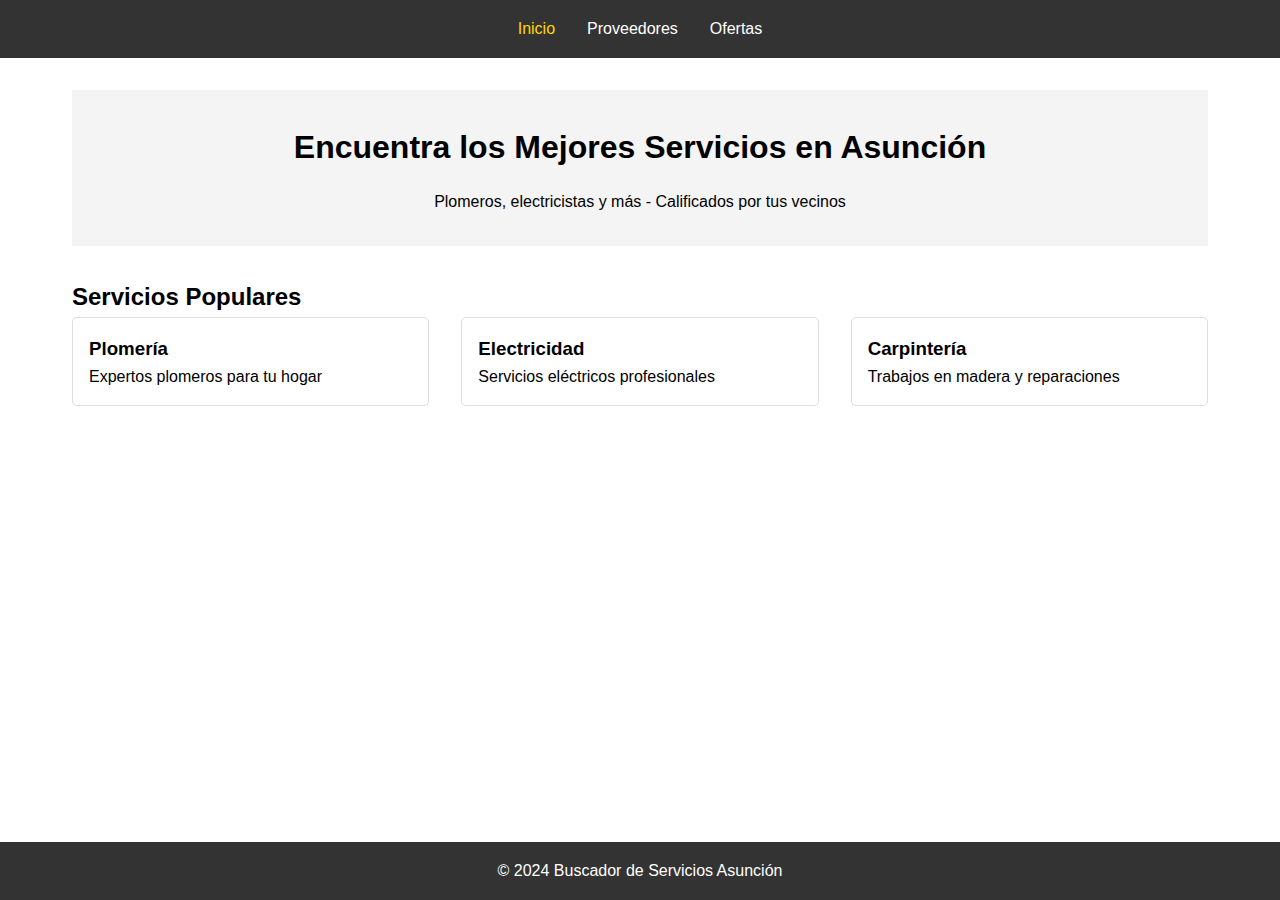
==== index.html @ d600a979 "Add HTML structure and responsive CSS for all pages" ====
<!DOCTYPE html>
<html lang="es">
<head>
    <meta charset="UTF-8">
    <meta name="viewport" content="width=device-width, initial-scale=1.0">
    <title>Buscador de Servicios Asunción</title>
    <link rel="stylesheet" href="css/styles.css">
</head>
<body>
    <header>
        <nav>
            <ul>
                <li><a href="index.html" class="active">Inicio</a></li>
                <li><a href="pages/providers.html">Proveedores</a></li>
                <li><a href="pages/surprise.html">Ofertas</a></li>
            </ul>
        </nav>
    </header>

    <main>
        <section class="hero">
            <h1>Encuentra los Mejores Servicios en Asunción</h1>
            <p>Plomeros, electricistas y más - Calificados por tus vecinos</p>
        </section>

        <section class="featured-services">
            <h2>Servicios Populares</h2>
            <div class="service-grid">
                <div class="service-card">
                    <h3>Plomería</h3>
                    <p>Expertos plomeros para tu hogar</p>
                </div>
                <div class="service-card">
                    <h3>Electricidad</h3>
                    <p>Servicios eléctricos profesionales</p>
                </div>
                <div class="service-card">
                    <h3>Carpintería</h3>
                    <p>Trabajos en madera y reparaciones</p>
                </div>
            </div>
        </section>
    </main>

    <footer>
        <p>&copy; 2024 Buscador de Servicios Asunción</p>
    </footer>
</body>
</html>
---- css/styles.css ----
* {
    margin: 0;
    padding: 0;
    box-sizing: border-box;
}

body {
    font-family: Arial, sans-serif;
    line-height: 1.6;
}

header {
    background-color: #333;
    padding: 1rem;
}

nav ul {
    list-style: none;
    display: flex;
    justify-content: center;
}

nav ul li {
    margin: 0 1rem;
}

nav ul li a {
    color: white;
    text-decoration: none;
}

nav ul li a.active {
    color: #ffd700;
}

main {
    padding: 2rem;
    max-width: 1200px;
    margin: 0 auto;
}

.hero {
    text-align: center;
    padding: 2rem 1rem;
    background-color: #f4f4f4;
    margin-bottom: 2rem;
}

.hero h1 {
    font-size: 2rem;
    margin-bottom: 1rem;
}

.service-grid {
    display: grid;
    grid-template-columns: repeat(3, 1fr);
    gap: 2rem;
}

.service-card {
    padding: 1rem;
    border: 1px solid #ddd;
    border-radius: 5px;
}

.provider-card {
    border: 1px solid #ddd;
    padding: 1rem;
    margin-bottom: 1rem;
    border-radius: 5px;
}

.provider-card .rating {
    color: #ffd700;
    margin: 0.5rem 0;
}

.offer-card {
    background-color: #f9f9f9;
    border: 1px solid #ddd;
    padding: 1.5rem;
    margin-bottom: 1.5rem;
    border-radius: 5px;
}

.offer-card .discount {
    color: #ff4444;
    font-size: 1.2rem;
    font-weight: bold;
}

footer {
    background-color: #333;
    color: white;
    text-align: center;
    padding: 1rem;
    position: fixed;
    bottom: 0;
    width: 100%;
}

@media (max-width: 768px) {
    .service-grid {
        grid-template-columns: repeat(2, 1fr);
    }

    nav ul {
        flex-direction: column;
        text-align: center;
    }

    nav ul li {
        margin: 0.5rem 0;
    }
}

@media (max-width: 480px) {
    .service-grid {
        grid-template-columns: 1fr;
    }

    .hero h1 {
        font-size: 1.5rem;
    }

    main {
        padding: 1rem;
    }
}
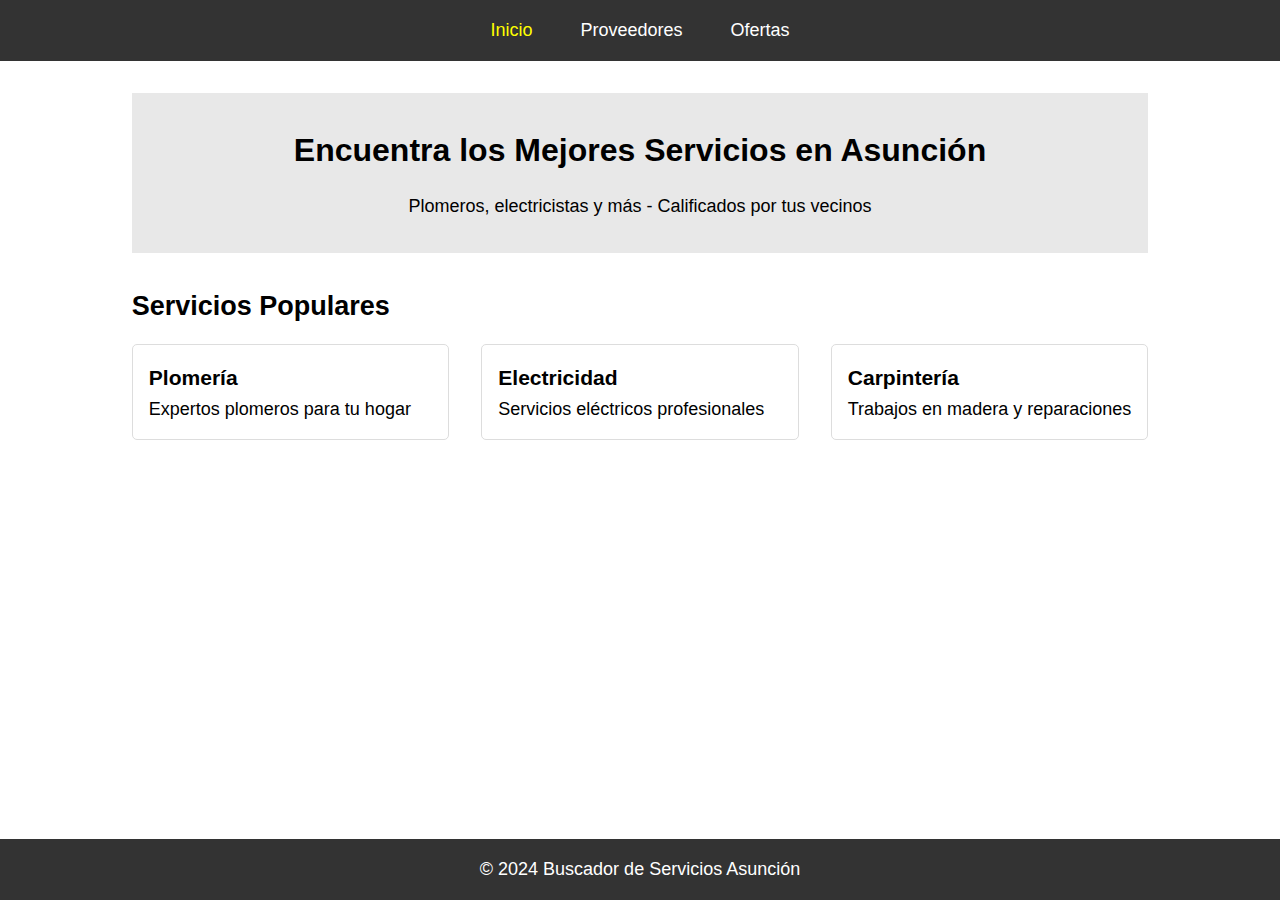
==== commit 616cc3a1: "fix" ====
--- a/index.html
+++ b/index.html
@@ -23,7 +23,7 @@
             <p>Plomeros, electricistas y más - Calificados por tus vecinos</p>
         </section>
 
-        <section class="featured-services">
+        <section>
             <h2>Servicios Populares</h2>
             <div class="service-grid">
                 <div class="service-card">
--- a/css/styles.css
+++ b/css/styles.css
@@ -2,11 +2,16 @@
     margin: 0;
     padding: 0;
     box-sizing: border-box;
+    /* outline: 1px solid red; */
 }
 
 body {
-    font-family: Arial, sans-serif;
+    font-family: Arial, Helvetica, sans-serif;
     line-height: 1.6;
+    font-size: 18px;
+    min-height: 100vh;
+    display: flex;
+    flex-direction: column;
 }
 
 header {
@@ -21,7 +26,7 @@
 }
 
 nav ul li {
-    margin: 0 1rem;
+    margin: 0 1.5rem;
 }
 
 nav ul li a {
@@ -30,24 +35,29 @@
 }
 
 nav ul li a.active {
-    color: #ffd700;
+    color: yellow;
 }
 
 main {
     padding: 2rem;
     max-width: 1200px;
     margin: 0 auto;
+    flex: 1;
 }
 
 .hero {
     text-align: center;
     padding: 2rem 1rem;
-    background-color: #f4f4f4;
+    background-color: #e8e8e8;
     margin-bottom: 2rem;
 }
 
 .hero h1 {
     font-size: 2rem;
+}
+
+h1 {
+    text-align: center;
     margin-bottom: 1rem;
 }
 
@@ -55,6 +65,7 @@
     display: grid;
     grid-template-columns: repeat(3, 1fr);
     gap: 2rem;
+    margin-top: 1rem;
 }
 
 .service-card {
@@ -63,16 +74,36 @@
     border-radius: 5px;
 }
 
+.providers-list {
+    display: grid;
+    grid-template-columns: repeat(2, 1fr);
+    gap: 2rem;
+}
+
 .provider-card {
     border: 1px solid #ddd;
-    padding: 1rem;
-    margin-bottom: 1rem;
+    padding: 1rem 1rem 3rem 1rem;
     border-radius: 5px;
 }
+ 
+.rating .stars {
+    color: #ffd700;
+}
+ 
+.rating-text {
+    color: #666;
+    font-size: 0.9rem;
+}
 
-.provider-card .rating {
-    color: #ffd700;
-    margin: 0.5rem 0;
+.provider-card .contact-btn {
+    background-color: #2e8b57;
+    color: white;
+    padding: 0.5rem;
+    border: none;
+    border-radius: 4px;
+    cursor: pointer;
+    width: 100%;
+    margin-top: 1rem;
 }
 
 .offer-card {
@@ -81,12 +112,23 @@
     padding: 1.5rem;
     margin-bottom: 1.5rem;
     border-radius: 5px;
+    transition: transform 0.2s;
+}
+ 
+.offer-card:hover {
+    transform: translateY(-2px);
+    box-shadow: 0 2px 8px rgba(0,0,0,0.1);
 }
 
 .offer-card .discount {
     color: #ff4444;
-    font-size: 1.2rem;
+    font-size: 1.4rem;
     font-weight: bold;
+    background: #ffe6e6;
+    padding: 0.5rem;
+    border-radius: 4px;
+    display: inline-block;
+    margin: 0.5rem 0;
 }
 
 footer {
@@ -94,36 +136,22 @@
     color: white;
     text-align: center;
     padding: 1rem;
-    position: fixed;
-    bottom: 0;
-    width: 100%;
 }
 
 @media (max-width: 768px) {
-    .service-grid {
-        grid-template-columns: repeat(2, 1fr);
-    }
-
     nav ul {
         flex-direction: column;
-        text-align: center;
+        align-items: center;
     }
-
-    nav ul li {
-        margin: 0.5rem 0;
+    
+    .service-grid,
+    .providers-list {
+        grid-template-columns: 1fr;
+        gap: 1.5rem;
     }
-}
-
-@media (max-width: 480px) {
-    .service-grid {
-        grid-template-columns: 1fr;
-    }
-
-    .hero h1 {
-        font-size: 1.5rem;
-    }
-
+    
     main {
         padding: 1rem;
+        width: 100%;
     }
 }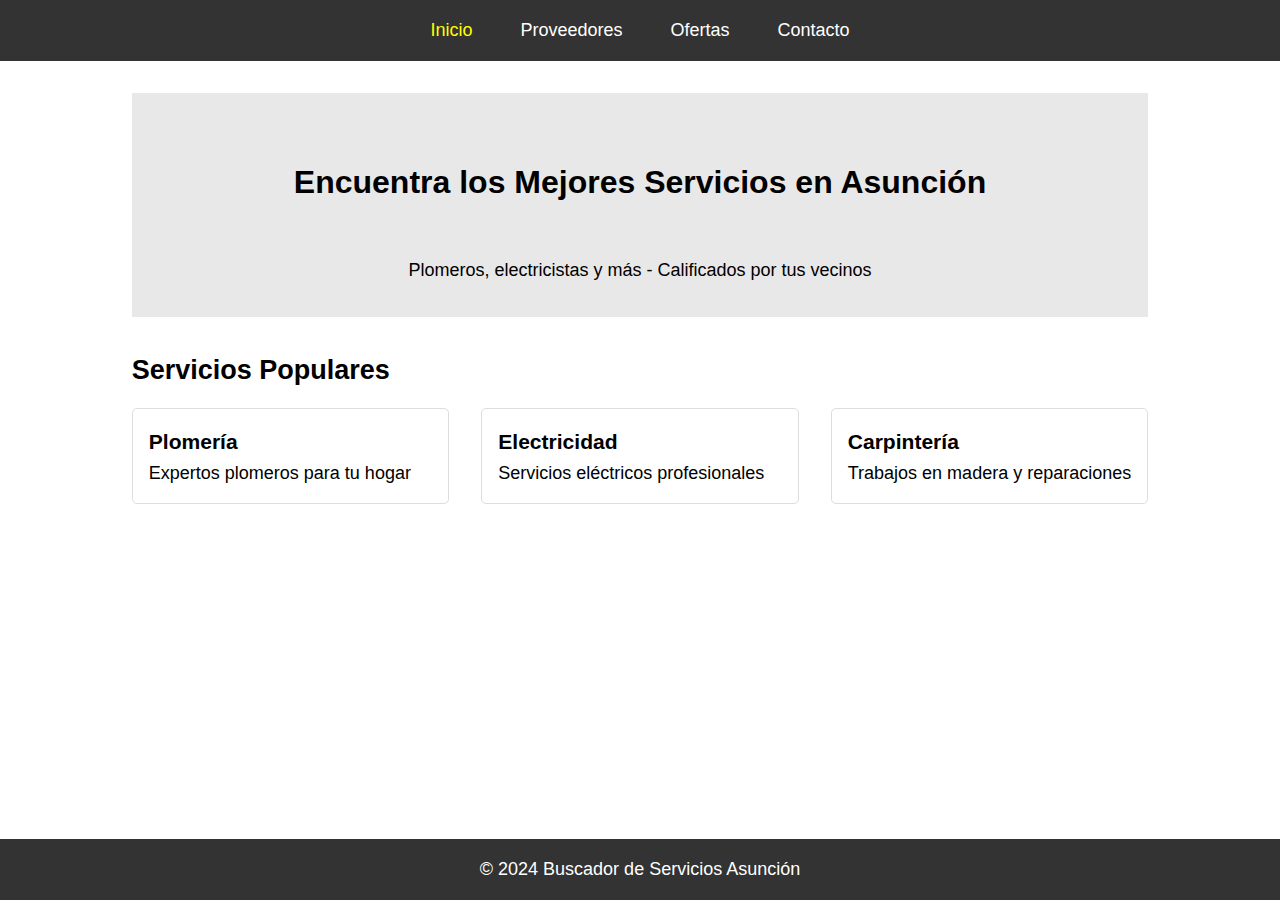
==== commit fd3481df: "Add contact form with basic styling" ====
--- a/index.html
+++ b/index.html
@@ -13,6 +13,7 @@
                 <li><a href="index.html" class="active">Inicio</a></li>
                 <li><a href="pages/providers.html">Proveedores</a></li>
                 <li><a href="pages/surprise.html">Ofertas</a></li>
+                <li><a href="form.html">Contacto</a></li>
             </ul>
         </nav>
     </header>
--- a/css/styles.css
+++ b/css/styles.css
@@ -59,6 +59,8 @@
 h1 {
     text-align: center;
     margin-bottom: 1rem;
+    padding: 2rem 1rem;
+    background-color: #e8e8e8;
 }
 
 .service-grid {
@@ -131,6 +133,43 @@
     margin: 0.5rem 0;
 }
 
+.contact-form{
+    padding: 1rem;
+    border: 1px solid #ddd;
+    border-radius: 5px;
+}
+
+.contact-label{
+    
+    width: 100%;
+    height: 36px;
+    border-radius: 4px;
+    padding-left: 12px;
+    font-size: 14px;
+    font-weight: normal;
+    border: 1px solid rgb(137, 151, 155);
+    transition: border-color 150ms ease-in-out 0s;
+    outline: none;
+    color: rgb(33, 49, 60);
+    background-color: rgb(255, 255, 255);
+    padding-right: 12px;
+    :hover{
+        box-shadow: rgb(231 238 236) 0px 0px 0px 3px;
+    }
+
+}
+
+.submit-btn{
+    background-color: #e8e8e8;
+    color: black;
+    padding: 0.5rem;
+    border: none;
+    border-radius: 8px;
+    cursor: pointer;
+    width: 100%;
+    margin-top: 1rem;
+}
+
 footer {
     background-color: #333;
     color: white;
